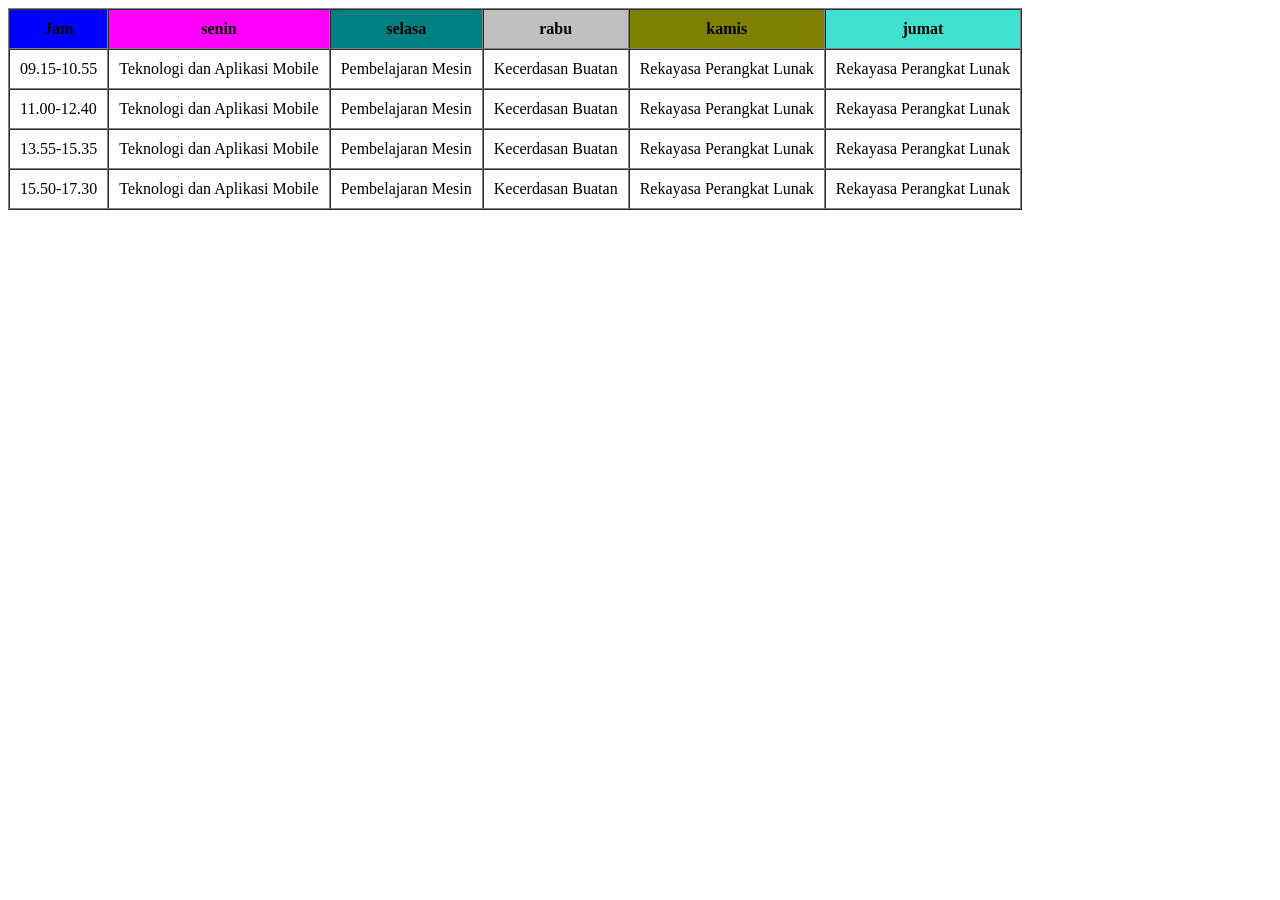
==== Pertemuan2/index.html @ a7efafe9 "Add files via upload" ====
<!DOCTYPE html>
<html lang="en">
<head>
    <meta charset="UTF-8">
    <meta name="viewport" content="width=device-width, initial-scale=1.0">
    <title>Document</title>
</head>
<body>
    <!-- <img src="hahaha.png" alt= "hahaha" width="800" height="500">  -->
     <!-- <table border="1" cellpadding="10" cellspacing="0">
        <tr>
            <th colspan="2" style="font-size: 100px;">nama</th>
            <th>alamat</th>
            <th>umur</th>
        </tr>
        <tr>
            <td>John Doe</td>
            <td>Jl. Merdeka No. 123</td>
            <td>25</td>
        </tr>
        <tr>
            <td>Achi</td>
            <td>Jl. Jokowi No. 123</td>
            <td>10</td>
        </tr>
        <tr>
            <td>Jahra</td>
            <td>Jl. Hiyak No. 123</td>
            <td>25</td>
        </tr>
     </table> -->

     <!-- <form action="ambil.html" method="GET">    
       <label>nama:</label>
       <input id="nama" type="text" name="nama" placeholder="masukan nama anda">
       <br><br>
       <label>email:</label>
       <input id="email" type="email" name="email" placeholder="masukan email anda">
       <br><br>
       <label>password:</label>
       <input id="password" type="password" name="password" placeholder="masukan password anda">
       <br><br>
       <label>alamat:</label>
       <input id="alamat" type="text" name="alamat" placeholder="masukan alamat anda">
       <br><br>
       <button type="submit">Submit</button>
     </form> -->

     <!-- <a href="https://unila.ac.id" target="_blank">
        UNILA
     </a> -->
     <table border="1" cellpadding="10" cellspacing="0">
        <tr>
            <th bgcolor="#0000FF">Jam</th>
            <th bgcolor="#FF00FF">senin</th>
            <th bgcolor="#008080 ">selasa</th>
            <th bgcolor="#C0C0C0">rabu</th>
            <th bgcolor="#808000">kamis</th>
            <th bgcolor="#40E0D0">jumat</th>

        </tr>

        <tr>
        <td>09.15-10.55</td>
        <td>Teknologi dan Aplikasi Mobile</td>
        <td>Pembelajaran Mesin</td>
        <td>Kecerdasan Buatan</td>
        <Td>Rekayasa Perangkat Lunak</TD>
        <td>Rekayasa Perangkat Lunak</td>
        </tr>

        <tr>
        <td>11.00-12.40</td>
        <td>Teknologi dan Aplikasi Mobile</td>
        <td>Pembelajaran Mesin</td>
        <td>Kecerdasan Buatan</td>
        <Td>Rekayasa Perangkat Lunak</TD>
        <td>Rekayasa Perangkat Lunak</td>
        </tr>
        
         <tr>
        <td>13.55-15.35</td>
        <td>Teknologi dan Aplikasi Mobile</td>
        <td>Pembelajaran Mesin</td>
        <td>Kecerdasan Buatan</td>
        <Td>Rekayasa Perangkat Lunak</TD>
        <td>Rekayasa Perangkat Lunak</td>
        </tr>
        
         <tr>
        <td>15.50-17.30</td>
        <td>Teknologi dan Aplikasi Mobile</td>
        <td>Pembelajaran Mesin</td>
        <td>Kecerdasan Buatan</td>
        <Td>Rekayasa Perangkat Lunak</TD>
        <td>Rekayasa Perangkat Lunak</td>
        </tr>
        

     </table>
</body>
</html>
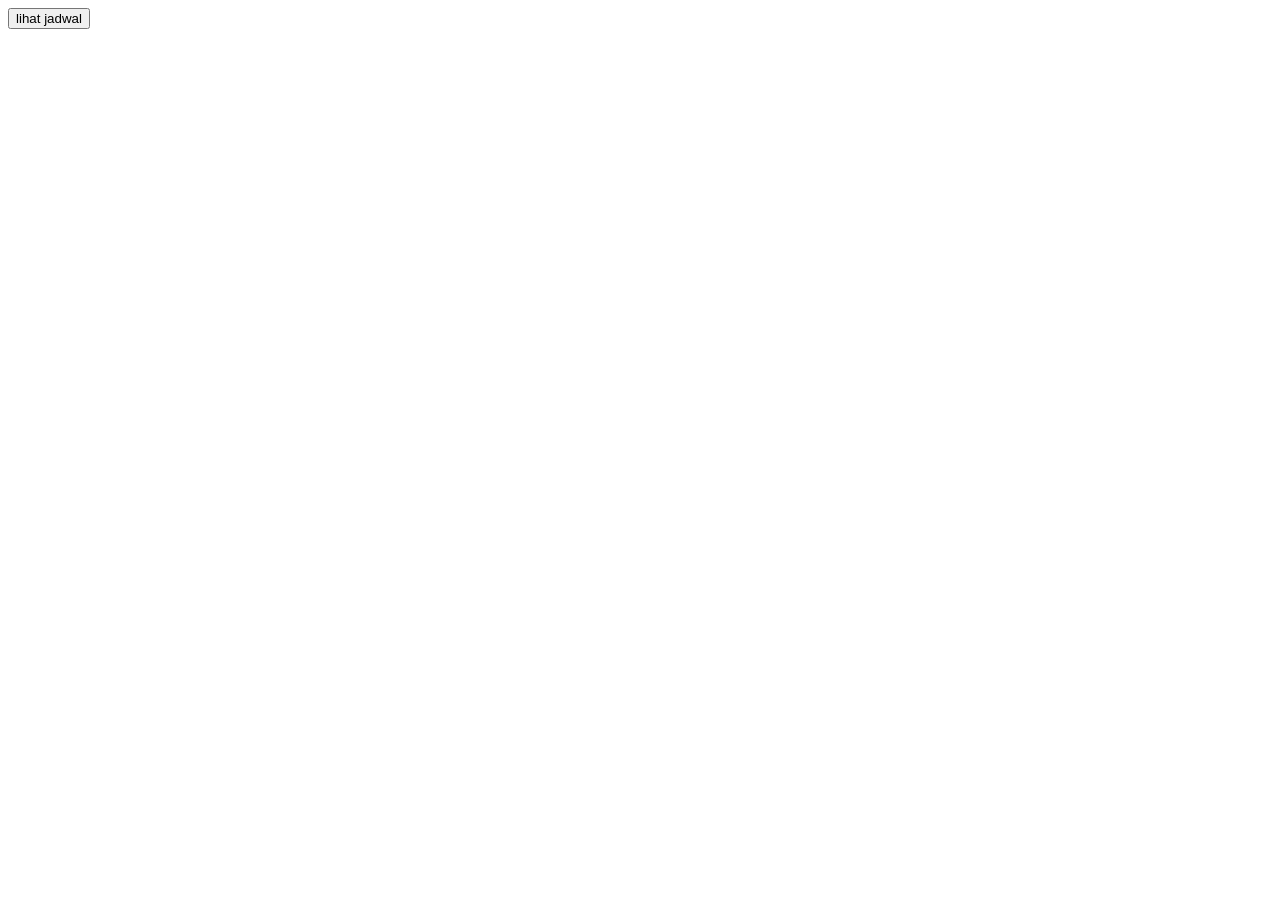
==== commit 345ceec2: "Add files via upload" ====
--- a/Pertemuan2/index.html
+++ b/Pertemuan2/index.html
@@ -29,9 +29,9 @@
             <td>25</td>
         </tr>
      </table> -->
-
-     <!-- <form action="ambil.html" method="GET">    
-       <label>nama:</label>
+        <form action="ambil.html" method="GET">
+      
+       <!-- <label>nama:</label>
        <input id="nama" type="text" name="nama" placeholder="masukan nama anda">
        <br><br>
        <label>email:</label>
@@ -42,61 +42,13 @@
        <br><br>
        <label>alamat:</label>
        <input id="alamat" type="text" name="alamat" placeholder="masukan alamat anda">
-       <br><br>
-       <button type="submit">Submit</button>
-     </form> -->
+       <br><br> -->
+       <button type="submit">lihat jadwal</button> 
+     </form> 
 
      <!-- <a href="https://unila.ac.id" target="_blank">
         UNILA
      </a> -->
-     <table border="1" cellpadding="10" cellspacing="0">
-        <tr>
-            <th bgcolor="#0000FF">Jam</th>
-            <th bgcolor="#FF00FF">senin</th>
-            <th bgcolor="#008080 ">selasa</th>
-            <th bgcolor="#C0C0C0">rabu</th>
-            <th bgcolor="#808000">kamis</th>
-            <th bgcolor="#40E0D0">jumat</th>
-
-        </tr>
-
-        <tr>
-        <td>09.15-10.55</td>
-        <td>Teknologi dan Aplikasi Mobile</td>
-        <td>Pembelajaran Mesin</td>
-        <td>Kecerdasan Buatan</td>
-        <Td>Rekayasa Perangkat Lunak</TD>
-        <td>Rekayasa Perangkat Lunak</td>
-        </tr>
-
-        <tr>
-        <td>11.00-12.40</td>
-        <td>Teknologi dan Aplikasi Mobile</td>
-        <td>Pembelajaran Mesin</td>
-        <td>Kecerdasan Buatan</td>
-        <Td>Rekayasa Perangkat Lunak</TD>
-        <td>Rekayasa Perangkat Lunak</td>
-        </tr>
-        
-         <tr>
-        <td>13.55-15.35</td>
-        <td>Teknologi dan Aplikasi Mobile</td>
-        <td>Pembelajaran Mesin</td>
-        <td>Kecerdasan Buatan</td>
-        <Td>Rekayasa Perangkat Lunak</TD>
-        <td>Rekayasa Perangkat Lunak</td>
-        </tr>
-        
-         <tr>
-        <td>15.50-17.30</td>
-        <td>Teknologi dan Aplikasi Mobile</td>
-        <td>Pembelajaran Mesin</td>
-        <td>Kecerdasan Buatan</td>
-        <Td>Rekayasa Perangkat Lunak</TD>
-        <td>Rekayasa Perangkat Lunak</td>
-        </tr>
-        
-
-     </table>
+     
 </body>
 </html>
